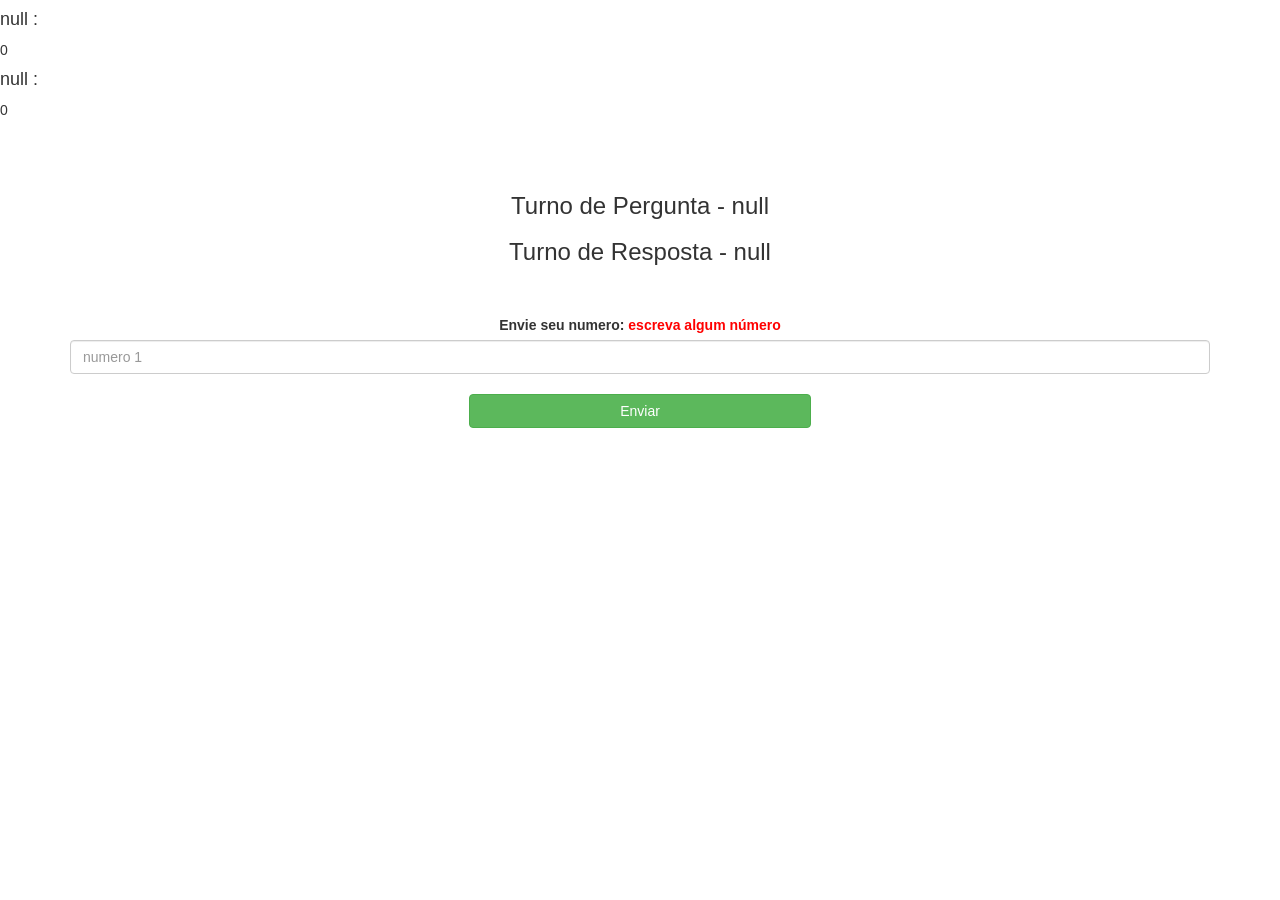
==== game_page.html @ 2776a117 "Add files via upload" ====
<!DOCTYPE html>
<html>
<head>
	<title>Adivinhe a Numero</title>

<meta name="viewport" content="width=device-width, initial-scale=1">
<link rel="stylesheet" href="https://maxcdn.bootstrapcdn.com/bootstrap/3.4.0/css/bootstrap.min.css">
<script src="https://ajax.googleapis.com/ajax/libs/jquery/3.4.1/jquery.min.js"></script>
<script src="https://maxcdn.bootstrapcdn.com/bootstrap/3.4.0/js/bootstrap.min.js"></script>
<link rel="stylesheet" type="text/css" href="game.css">
</head>
<body>

<h4 id="player1Name"></h4> <span id="player1Score"></span>
<br>
<h4 id="player2Name"></h4> <span id="player2Score"></span>

<div class="container">
	<center>
		<h2 style="color: white;">Quiz de Matemática!</h2>
		<h3 id="playerQuestion"></h3>
		<h3 id="playerAnswer"></h3>
		<div id="output" class="col-lg-6"> </div>
		<br>
		<br>
		<label>Envie seu numero: <b style="color: red">escreva algum número
		</b>
		</label>
		<input type="text" id="word" class="form-control" placeholder="numero 1">
		<br>
		<button onclick="send()" class="btn btn-success" style="width: 30%;">Enviar</button>
	</center>
</div>

<script src="game_page.js"></script>
</body>
</html>
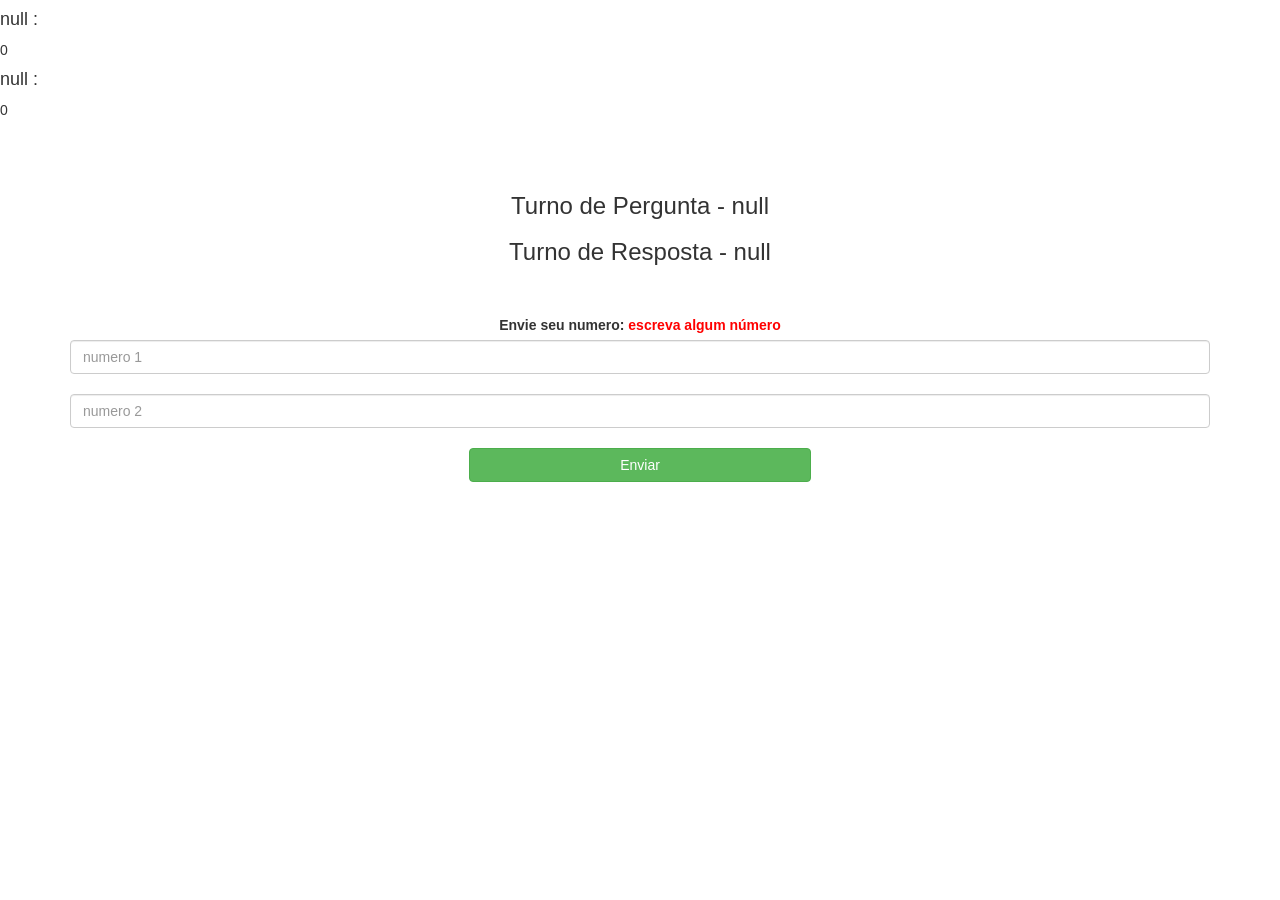
==== commit 6e6e8b9f: "Add files via upload" ====
--- a/game_page.html
+++ b/game_page.html
@@ -28,6 +28,8 @@
 		</label>
 		<input type="text" id="word" class="form-control" placeholder="numero 1">
 		<br>
+		<input type="text" id="word" class="form-control" placeholder="numero 2">
+		<br>
 		<button onclick="send()" class="btn btn-success" style="width: 30%;">Enviar</button>
 	</center>
 </div>
